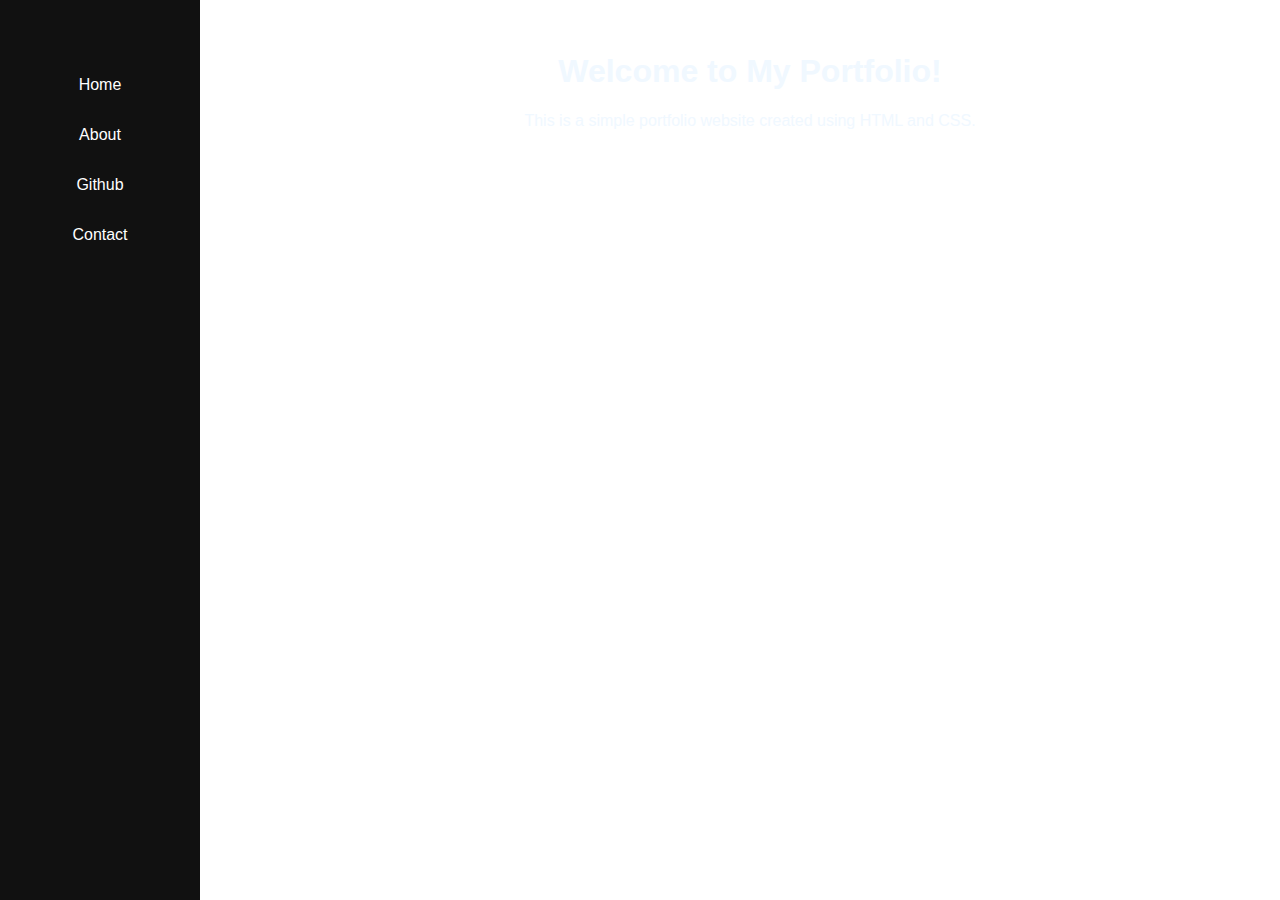
==== index.html @ 24c2bd8b "first" ====
<!DOCTYPE html>
<html lang="en">
<head>
<title>Ntiyiso Junior Manganyi</title>
<meta charset="utf-8">
<meta name="viewport" content="width=device-width, initial-scale=1">
<link rel="stylesheet" href="styles.css">

</head>
<body>
   

<div class="sidenav">
  <a href="index.html">Home</a>
  <a href="about.html">About</a>
  <a href="https://github.com/ntiyisopicasso/">Github</a>
  <a href="contact.html">Contact</a>
</div>

<div class="content">
    <div class="top">
        <header>
            <h1>Welcome to My Portfolio!</h1>
        </header>
        <p>This is a simple portfolio website created using HTML and CSS.</p>

    </div>
    
  
</div>

</body>
</html>
---- styles.css ----
* {
  box-sizing: border-box;
}

body {
  margin: 0;
  font-family: Arial, Helvetica, sans-serif;
  background-image: url('https://images.unsplash.com/photo-1526925539332-aa3b66e35444?auto=format&fit=crop&q=80&w=1000&ixlib=rb-4.0.3&ixid=M3wxMjA3fDB8MHxzZWFyY2h8MjB8fGRldmVsb3BlcnxlbnwwfHwwfHx8MA%3D%3D');
  color: aliceblue;
  background-repeat: no-repeat;
  background-size: cover;
  height: 100%;
  display: flex;
  align-items: center;
  justify-content: center;
  text-align: center;
  padding: 2rem;

}

/* Style the side navigation */
.sidenav {
  height: 100%;
  width: 200px;
  position: fixed;
  z-index: 1;
  top: 0;
  left: 0;
  background-color: #111;
  overflow-x: hidden;
  transition: 0.5s;
  padding-top: 60px;

}


/* Side navigation links */
.sidenav a {
  color: white;
  padding: 16px;
  text-decoration: none;
  display: block;
  transition: 0.3s;

}

/* Change color on hover */
.sidenav a:hover {
  background-color: #ddd;
  color: black;
}

/* Style the content */
.content {
  margin-left: 200px;
  padding-left: 20px;
  font-family: Arial, Helvetica, sans-serif;
  min-height: calc(100% - 70px);
  max-width: 980px;
  
}

/* Smaller screens */
@media screen and (max-width: 768px) {
  body {
    /* Make the sidebar narrower */
    .sidenav {
      width: 150px;
   }

    /* Make the content area wider */
    .content {
      margin-left: 200px;
    }

    /* Make the font size smaller */
    h2 {
      font-size: 24px;
    }

    /* Make the input fields narrower */
    input[type="text"],
    input[type="email"],
    textarea {
      width: 80%;
    }

    /* Make the submit button smaller */
    input[type="submit"] {
      padding: 10px 15px;
    }
  }
}
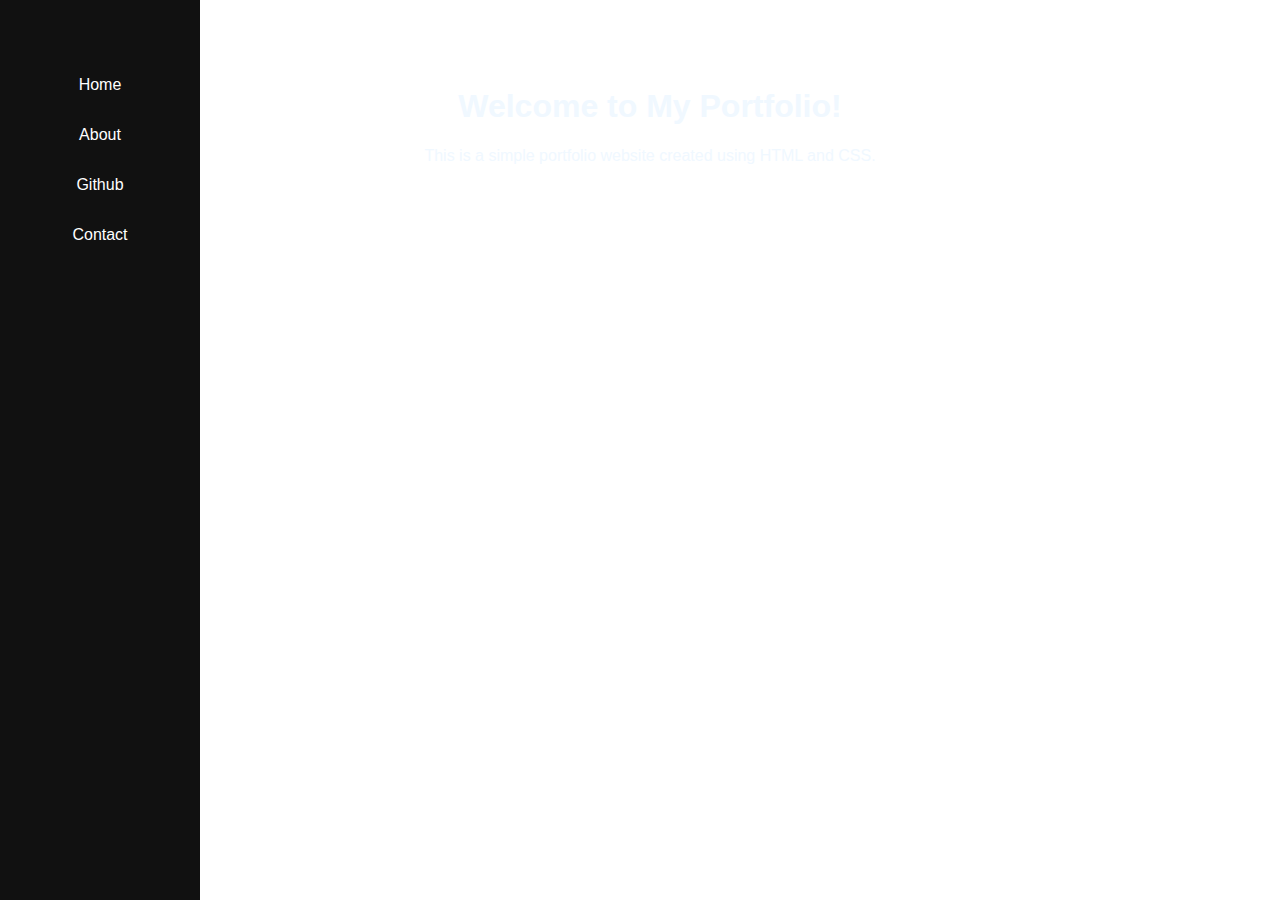
==== commit b01cdc47: "RWD" ====
--- a/index.html
+++ b/index.html
@@ -24,7 +24,9 @@
         </header>
         <p>This is a simple portfolio website created using HTML and CSS.</p>
 
+
     </div>
+    
     
   
 </div>
--- a/styles.css
+++ b/styles.css
@@ -6,22 +6,22 @@
 body {
   margin: 0;
   font-family: Arial, Helvetica, sans-serif;
-  background-image: url('https://images.unsplash.com/photo-1526925539332-aa3b66e35444?auto=format&fit=crop&q=80&w=1000&ixlib=rb-4.0.3&ixid=M3wxMjA3fDB8MHxzZWFyY2h8MjB8fGRldmVsb3BlcnxlbnwwfHwwfHx8MA%3D%3D');
   color: aliceblue;
+  background-image: url('https://images.unsplash.com/photo-1531297484001-80022131f5a1?auto=format&fit=crop&q=80&w=1000&ixlib=rb-4.0.3&ixid=M3wxMjA3fDB8MHxzZWFyY2h8M3x8cG9ydGZvbGlvJTIwYmFja2dyb3VuZHxlbnwwfHwwfHx8MA%3D%3D');
   background-repeat: no-repeat;
   background-size: cover;
-  height: 100%;
+  height: 100vh;
   display: flex;
   align-items: center;
   justify-content: center;
   text-align: center;
   padding: 2rem;
-
+  
 }
 
 /* Style the side navigation */
 .sidenav {
-  height: 100%;
+  height: 100vh;
   width: 200px;
   position: fixed;
   z-index: 1;
@@ -32,6 +32,13 @@
   transition: 0.5s;
   padding-top: 60px;
 
+}
+body{
+  overflow: scroll;
+ background-size: cover;
+ background-position: center;
+ background-repeat: no-repeat;
+ 
 }
 
 
@@ -58,37 +65,47 @@
   font-family: Arial, Helvetica, sans-serif;
   min-height: calc(100% - 70px);
   max-width: 980px;
-  
+  margin: auto;
+  display: flex;
+  flex-direction: column;
+  justify-content: space-between;
 }
 
-/* Smaller screens */
-@media screen and (max-width: 768px) {
-  body {
-    /* Make the sidebar narrower */
-    .sidenav {
-      width: 150px;
-   }
+/* Media query for small screens */
+@media only screen and (max-width: 768px) {
+  .sidenav {
+  height: 20px; /* Set a fixed height for the side navigation on small screens */
+  padding: 30px;
+  width: 100%; /* Occupy full width on small screens */
+  background-color: #111;
+  display: flex;
+  justify-content: space-around;
+  align-items: center;
+  position: fixed;
+  top: 0;
+  left: 0;
+  z-index: 1;
+  overflow: hidden;
+  }
 
-    /* Make the content area wider */
-    .content {
-      margin-left: 200px;
-    }
+  .sidenav a {
+      color: white;
+      text-decoration: none;
+      padding: 16px;
+      transition: 0.3s;
+  }
+  
+  /* Change color on hover */
+  .sidenav a:hover {
+      background-color: #ddd;
+      color: black;
+  }
 
-    /* Make the font size smaller */
-    h2 {
-      font-size: 24px;
-    }
-
-    /* Make the input fields narrower */
-    input[type="text"],
-    input[type="email"],
-    textarea {
-      width: 80%;
-    }
-
-    /* Make the submit button smaller */
-    input[type="submit"] {
-      padding: 10px 15px;
-    }
+  .content {
+      margin-top: 20px;
+      text-align: left;
+      margin-left: 0px;
+      height: 100vh;
   }
 }
+
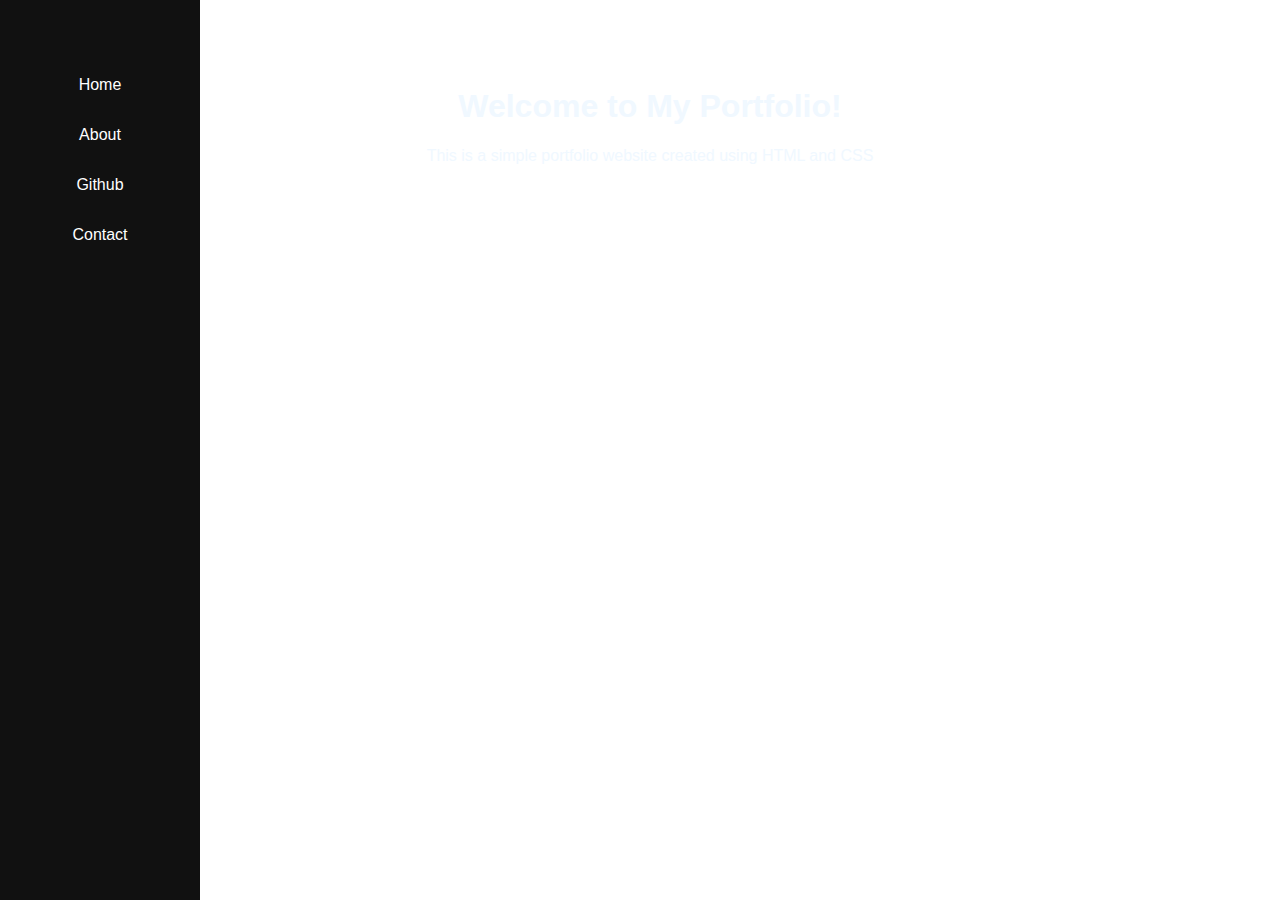
==== commit bc394363: "RWD2" ====
--- a/index.html
+++ b/index.html
@@ -22,11 +22,11 @@
         <header>
             <h1>Welcome to My Portfolio!</h1>
         </header>
-        <p>This is a simple portfolio website created using HTML and CSS.</p>
+        <p>This is a simple portfolio website created using HTML and CSS</p>
 
 
     </div>
-    
+
     
   
 </div>
